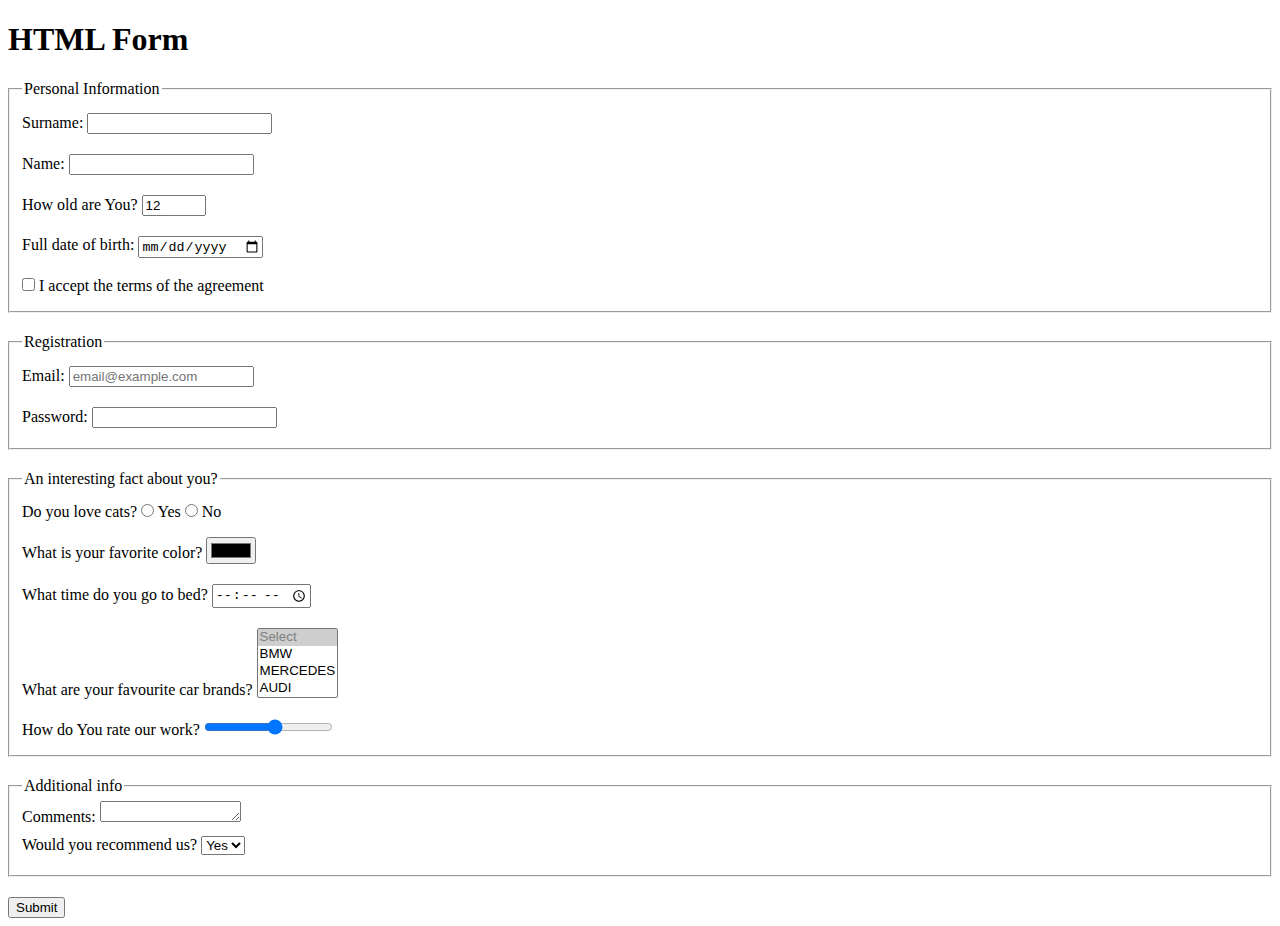
==== src/index.html @ 12873aaa "fix v3" ====
<!DOCTYPE html>
<html lang="en">
  <head>
    <meta charset="UTF-8">
    <meta name="viewport" content="width=device-width, user-scalable=no,
      initial-scale=1.0, maximum-scale=1.0, minimum-scale=1.0">
    <meta http-equiv="X-UA-Compatible" content="ie=edge">
    <title>HTML Form</title>
    <link rel="stylesheet" href="./style.css">
  </head>
  <body>
    <h1>HTML Form</h1>
    <script type="text/javascript" src="./main.js"></script>
    <form class="form"
      action="https://mate-academy-form-lesson.herokuapp.com/create-application"
      method="post">
      <fieldset>
        <legend>Personal Information</legend>
        <label class="form_field">
          Surname:
          <input
            class="form_inputs"
            type="text"
            name="surname"
            autocomplete="off">
        </label>
        <label class="form_field">
          Name:
          <input
            class="form_inputs"
            type="text"
            name="name"
            autocomplete="off">
        </label>
        <label for="age" class="form_field">
          How old are You?
          <input
            class="form_inputs"
            type="number"
            name="age"
            id="age"
            min="1"
            max="100"
            value="12">
        </label>
        <label for="date_of_birth" class="form_field">
          Full date of birth:
          <input
            class="form_inputs"
            type="date"
            name="date_of_birth"
            id="date_of_birth">
        </label>
        <label class="form_field">
          <input
            class="form_inputs"
            type="checkbox"
            name="terms"
            required>
          I accept the terms of the agreement
        </label>
      </fieldset>
      <fieldset>
        <legend>Registration</legend>
        <label class="form_field">
          Email:
          <input
            class="form_inputs"
            type="email"
            name="email"
            placeholder="email@example.com"
            required>
        </label>
        <label class="form_field">
          Password:
          <input
            class="form_inputs"
            type="password"
            name="password"
            required
            minlength="5"
            maxlength="32">
        </label>
      </fieldset>
      <fieldset>
        <legend>An interesting fact about you?</legend>
        <label for="cat_yes">
          Do you love cats?
          <input
            class="form_inputs"
            type="radio"
            id="cat_yes"
            name="cat_lover"
            value="yes">
          Yes
        </label>
        <label for="cat_no">
          <input
            class="form_inputs"
            type="radio"
            id="cat_no"
            name="cat_lover"
            value="no">
          No
        </label>
        <label for="fav_color" class="form_field">
          What is your favorite color?
          <input
            class="form_inputs"
            type="color"
            id="fav_color"
            name="favourite_color">
        </label>
        <label for="goes_to_sleep" class="form_field">
          What time do you go to bed?
          <input
            class="form_inputs"
            type="time"
            name="goes_to_sleep"
            id="goes_to_sleep">
        </label>
        <label for="car_brands" class="form_field form_inputs">
          What are your favourite car brands?
          <select
            name="car_brands"
            id="car_brands"
            required
            multiple>
            <option value="-" selected disabled>Select</option>
            <option value="BMW">BMW</option>
            <option value="MERCEDES">MERCEDES</option>
            <option value="AUDI">AUDI</option>
          </select>
        </label>
        <label for="rate_us" class="form_field">
          How do You rate our work?
          <input
            class="form_inputs"
            type="range"
            name="rating"
            id="rate_us"
            min="1"
            max="10">
        </label>
      </fieldset>
      <fieldset>
        <legend>Additional info</legend>
        <label for="info" class="form_field">
          Comments:
          <textarea
            name="additional_info"
            id="info"
            cols="15"
            rows="1"></textarea>
        </label>
        <label for="recommend" class="form_field">
          Would you recommend us?
          <select
            class="form_inputs"
            name="recommend_us"
            id="recommend">

            <option value="yes" selected>Yes</option>
            <option value="no">No</option>
          </select>
        </label>
      </fieldset>
      <button type="submit">Submit</button>
    </form>
  </body>
</html>
---- src/style.css ----
.form_field {
  display: block;
}

.form_inputs {
  margin:10px 0;
}

fieldset {
  margin:20px 0;
}
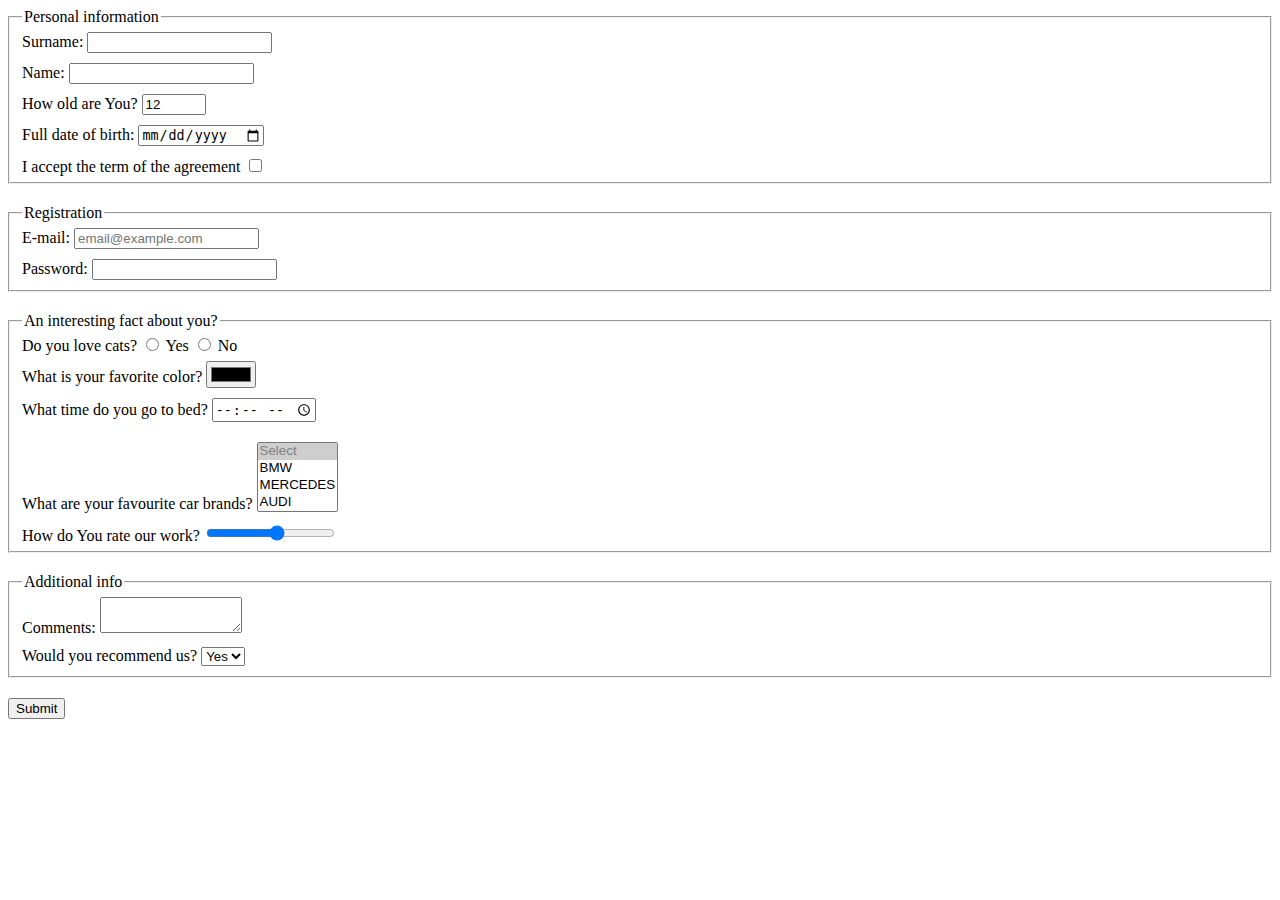
==== commit 16a49684: "finished up styling of form" ====
--- a/src/index.html
+++ b/src/index.html
@@ -3,34 +3,37 @@
   <head>
     <meta charset="UTF-8">
     <meta name="viewport" content="width=device-width, user-scalable=no,
-      initial-scale=1.0, maximum-scale=1.0, minimum-scale=1.0">
+      initial-scale=1.0, maximum-scale=1.0, minimum-scale=1.0"
+    >
     <meta http-equiv="X-UA-Compatible" content="ie=edge">
     <title>HTML Form</title>
     <link rel="stylesheet" href="./style.css">
   </head>
   <body>
-    <h1>HTML Form</h1>
     <script type="text/javascript" src="./main.js"></script>
     <form class="form"
       action="https://mate-academy-form-lesson.herokuapp.com/create-application"
       method="post">
       <fieldset>
-        <legend>Personal Information</legend>
+        <legend>Personal information</legend>
         <label class="form_field">
           Surname:
           <input
             class="form_inputs"
             type="text"
             name="surname"
-            autocomplete="off">
+            autocomplete="off"
+          >
         </label>
-        <label class="form_field">
+        <label class="form_field"
+        >
           Name:
           <input
             class="form_inputs"
             type="text"
             name="name"
-            autocomplete="off">
+            autocomplete="off"
+          >
         </label>
         <label for="age" class="form_field">
           How old are You?
@@ -41,7 +44,8 @@
             id="age"
             min="1"
             max="100"
-            value="12">
+            value="12"
+          >
         </label>
         <label for="date_of_birth" class="form_field">
           Full date of birth:
@@ -49,27 +53,30 @@
             class="form_inputs"
             type="date"
             name="date_of_birth"
-            id="date_of_birth">
+            id="date_of_birth"
+          >
         </label>
         <label class="form_field">
+          I accept the term of the agreement
           <input
             class="form_inputs"
             type="checkbox"
             name="terms"
-            required>
-          I accept the terms of the agreement
+            required
+          >
         </label>
       </fieldset>
       <fieldset>
         <legend>Registration</legend>
         <label class="form_field">
-          Email:
+          E-mail:
           <input
             class="form_inputs"
             type="email"
             name="email"
             placeholder="email@example.com"
-            required>
+            required
+          >
         </label>
         <label class="form_field">
           Password:
@@ -79,7 +86,8 @@
             name="password"
             required
             minlength="5"
-            maxlength="32">
+            maxlength="32"
+          >
         </label>
       </fieldset>
       <fieldset>
@@ -91,7 +99,8 @@
             type="radio"
             id="cat_yes"
             name="cat_lover"
-            value="yes">
+            value="yes"
+          >
           Yes
         </label>
         <label for="cat_no">
@@ -100,7 +109,8 @@
             type="radio"
             id="cat_no"
             name="cat_lover"
-            value="no">
+            value="no"
+          >
           No
         </label>
         <label for="fav_color" class="form_field">
@@ -109,7 +119,8 @@
             class="form_inputs"
             type="color"
             id="fav_color"
-            name="favourite_color">
+            name="favourite_color"
+          >
         </label>
         <label for="goes_to_sleep" class="form_field">
           What time do you go to bed?
@@ -117,7 +128,8 @@
             class="form_inputs"
             type="time"
             name="goes_to_sleep"
-            id="goes_to_sleep">
+            id="goes_to_sleep"
+          >
         </label>
         <label for="car_brands" class="form_field form_inputs">
           What are your favourite car brands?
@@ -125,8 +137,13 @@
             name="car_brands"
             id="car_brands"
             required
-            multiple>
-            <option value="-" selected disabled>Select</option>
+            multiple
+          >
+            <option
+              value="null"
+              selected
+              disabled>Select
+            </option>
             <option value="BMW">BMW</option>
             <option value="MERCEDES">MERCEDES</option>
             <option value="AUDI">AUDI</option>
@@ -140,7 +157,8 @@
             name="rating"
             id="rate_us"
             min="1"
-            max="10">
+            max="10"
+          >
         </label>
       </fieldset>
       <fieldset>
@@ -151,7 +169,8 @@
             name="additional_info"
             id="info"
             cols="15"
-            rows="1"></textarea>
+            rows="2">
+          </textarea>
         </label>
         <label for="recommend" class="form_field">
           Would you recommend us?
--- a/src/style.css
+++ b/src/style.css
@@ -3,9 +3,18 @@
 }
 
 .form_inputs {
-  margin:10px 0;
+  margin-bottom: 10px;
 }
 
 fieldset {
-  margin:20px 0;
-}+  margin: 20px 0;
+  padding-bottom: 0;
+}
+
+fieldset:first-of-type {
+  margin-top: 0;
+}
+
+select:last-of-type {
+  margin-top: 10px;
+}
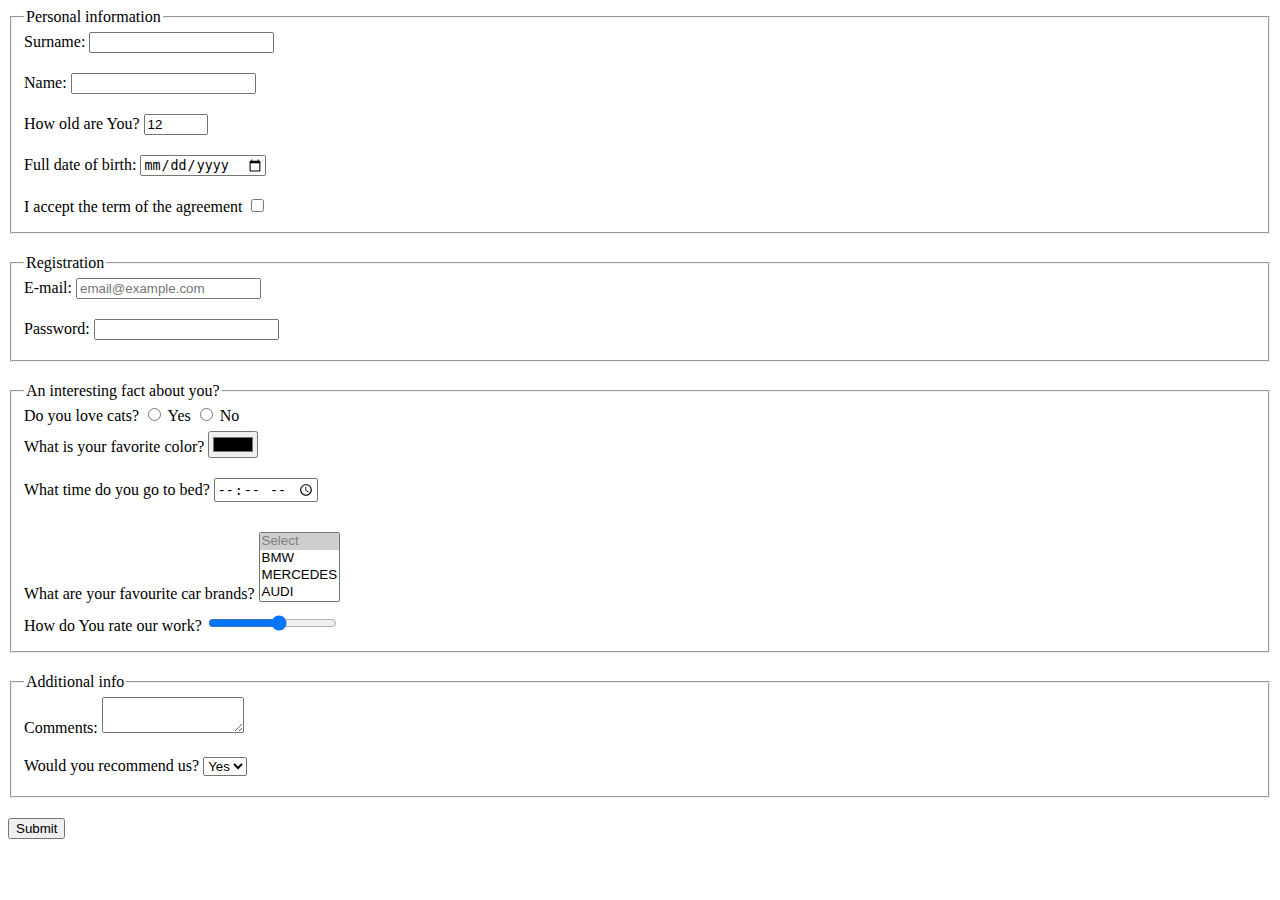
==== commit ae9e6ebc: "another styling markup 2" ====
--- a/src/index.html
+++ b/src/index.html
@@ -1,20 +1,35 @@
 <!DOCTYPE html>
 <html lang="en">
+
   <head>
     <meta charset="UTF-8">
-    <meta name="viewport" content="width=device-width, user-scalable=no,
+    <meta
+      name="viewport"
+      content="width=device-width, user-scalable=no,
       initial-scale=1.0, maximum-scale=1.0, minimum-scale=1.0"
     >
-    <meta http-equiv="X-UA-Compatible" content="ie=edge">
+    <meta
+      http-equiv="X-UA-Compatible"
+      content="ie=edge"
+    >
     <title>HTML Form</title>
-    <link rel="stylesheet" href="./style.css">
+    <link
+      rel="stylesheet"
+      href="./style.css"
+    >
   </head>
+
   <body>
-    <script type="text/javascript" src="./main.js"></script>
-    <form class="form"
+    <script
+      type="text/javascript"
+      src="./main.js"
+    ></script>
+    <form
+      class="form"
       action="https://mate-academy-form-lesson.herokuapp.com/create-application"
-      method="post">
-      <fieldset>
+      method="post"
+    >
+      <fieldset class="form_box">
         <legend>Personal information</legend>
         <label class="form_field">
           Surname:
@@ -25,8 +40,7 @@
             autocomplete="off"
           >
         </label>
-        <label class="form_field"
-        >
+        <label class="form_field">
           Name:
           <input
             class="form_inputs"
@@ -35,7 +49,10 @@
             autocomplete="off"
           >
         </label>
-        <label for="age" class="form_field">
+        <label
+          for="age"
+          class="form_field"
+        >
           How old are You?
           <input
             class="form_inputs"
@@ -47,7 +64,10 @@
             value="12"
           >
         </label>
-        <label for="date_of_birth" class="form_field">
+        <label
+          for="date_of_birth"
+          class="form_field"
+        >
           Full date of birth:
           <input
             class="form_inputs"
@@ -66,7 +86,7 @@
           >
         </label>
       </fieldset>
-      <fieldset>
+      <fieldset class="form_box">
         <legend>Registration</legend>
         <label class="form_field">
           E-mail:
@@ -90,7 +110,7 @@
           >
         </label>
       </fieldset>
-      <fieldset>
+      <fieldset class="form_box">
         <legend>An interesting fact about you?</legend>
         <label for="cat_yes">
           Do you love cats?
@@ -113,7 +133,10 @@
           >
           No
         </label>
-        <label for="fav_color" class="form_field">
+        <label
+          for="fav_color"
+          class="form_field"
+        >
           What is your favorite color?
           <input
             class="form_inputs"
@@ -122,7 +145,10 @@
             name="favourite_color"
           >
         </label>
-        <label for="goes_to_sleep" class="form_field">
+        <label
+          for="goes_to_sleep"
+          class="form_field"
+        >
           What time do you go to bed?
           <input
             class="form_inputs"
@@ -131,7 +157,10 @@
             id="goes_to_sleep"
           >
         </label>
-        <label for="car_brands" class="form_field form_inputs">
+        <label
+          for="car_brands"
+          class="form_field form_inputs"
+        >
           What are your favourite car brands?
           <select
             name="car_brands"
@@ -142,14 +171,18 @@
             <option
               value="null"
               selected
-              disabled>Select
+              disabled
+            >Select
             </option>
             <option value="BMW">BMW</option>
             <option value="MERCEDES">MERCEDES</option>
             <option value="AUDI">AUDI</option>
           </select>
         </label>
-        <label for="rate_us" class="form_field">
+        <label
+          for="rate_us"
+          class="form_field"
+        >
           How do You rate our work?
           <input
             class="form_inputs"
@@ -161,25 +194,36 @@
           >
         </label>
       </fieldset>
-      <fieldset>
+      <fieldset class="form_box">
         <legend>Additional info</legend>
-        <label for="info" class="form_field">
+        <label
+          for="info"
+          class="form_field"
+        >
           Comments:
           <textarea
             name="additional_info"
             id="info"
             cols="15"
-            rows="2">
+            rows="2"
+          >
           </textarea>
         </label>
-        <label for="recommend" class="form_field">
+        <label
+          for="recommend"
+          class="form_field"
+        >
           Would you recommend us?
           <select
             class="form_inputs"
             name="recommend_us"
-            id="recommend">
-
-            <option value="yes" selected>Yes</option>
+            id="recommend"
+          >
+
+            <option
+              value="yes"
+              selected
+            >Yes</option>
             <option value="no">No</option>
           </select>
         </label>
@@ -187,4 +231,5 @@
       <button type="submit">Submit</button>
     </form>
   </body>
+
 </html>
--- a/src/style.css
+++ b/src/style.css
@@ -1,17 +1,18 @@
 .form_field {
   display: block;
+  margin-bottom: 10px;
 }
 
 .form_inputs {
   margin-bottom: 10px;
 }
 
-fieldset {
-  margin: 20px 0;
+.form_box {
+  margin-bottom: 20px;
   padding-bottom: 0;
 }
 
-fieldset:first-of-type {
+.form_box:first-of-type {
   margin-top: 0;
 }
 
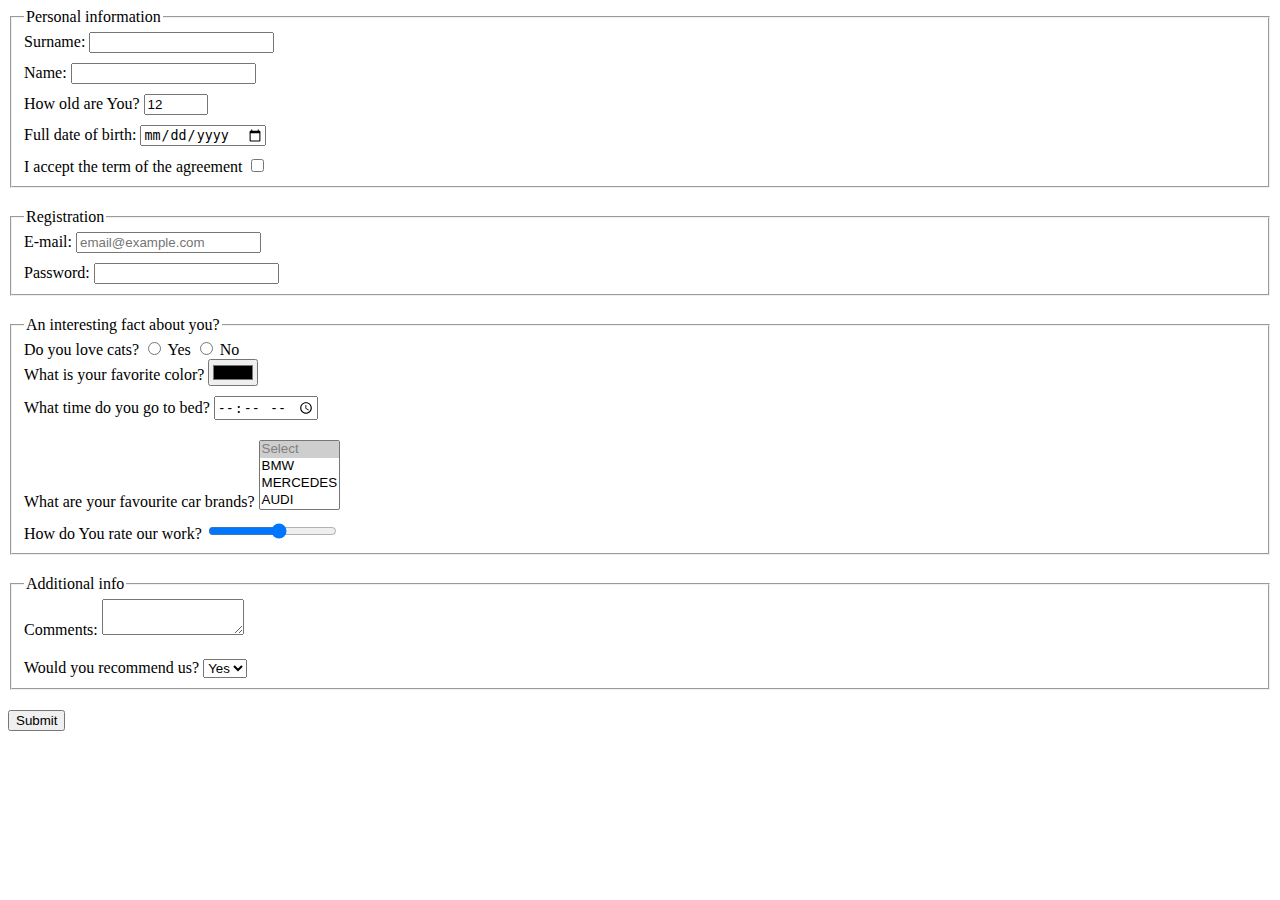
==== commit 7d6ddec5: "markup v3" ====
--- a/src/index.html
+++ b/src/index.html
@@ -23,7 +23,8 @@
     <script
       type="text/javascript"
       src="./main.js"
-    ></script>
+    >
+    </script>
     <form
       class="form"
       action="https://mate-academy-form-lesson.herokuapp.com/create-application"
@@ -223,7 +224,8 @@
             <option
               value="yes"
               selected
-            >Yes</option>
+            >Yes
+            </option>
             <option value="no">No</option>
           </select>
         </label>
--- a/src/style.css
+++ b/src/style.css
@@ -1,9 +1,5 @@
 .form_field {
   display: block;
-  margin-bottom: 10px;
-}
-
-.form_inputs {
   margin-bottom: 10px;
 }
 
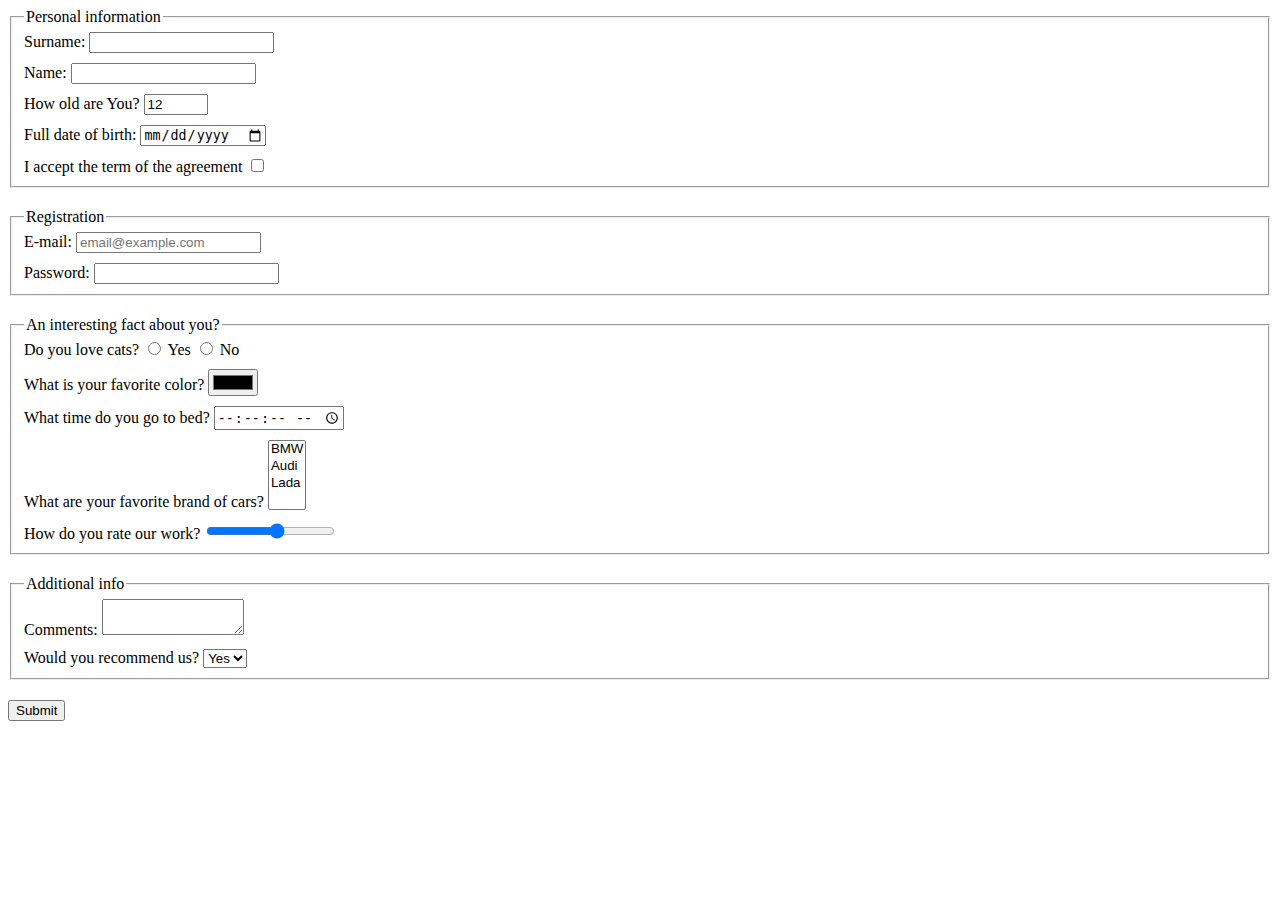
==== commit cbfe5a0d: "markup v4 ALL TESTS PASSED" ====
--- a/src/index.html
+++ b/src/index.html
@@ -113,27 +113,30 @@
       </fieldset>
       <fieldset class="form_box">
         <legend>An interesting fact about you?</legend>
-        <label for="cat_yes">
-          Do you love cats?
-          <input
-            class="form_inputs"
-            type="radio"
-            id="cat_yes"
-            name="cat_lover"
-            value="yes"
-          >
-          Yes
-        </label>
-        <label for="cat_no">
-          <input
-            class="form_inputs"
-            type="radio"
-            id="cat_no"
-            name="cat_lover"
-            value="no"
-          >
-          No
-        </label>
+        <div class="label_cat_answer">
+          <label for="cat_yes">
+            Do you love cats?
+            <input
+              class="form_inputs"
+              type="radio"
+              id="cat_yes"
+              name="cat_lover"
+              value="yes"
+            >
+            Yes
+          </label>
+          <label for="cat_no">
+            <input
+              class="form_inputs"
+              type="radio"
+              id="cat_no"
+              name="cat_lover"
+              value="no"
+            >
+            No
+          </label>
+        </div>
+
         <label
           for="fav_color"
           class="form_field"
@@ -146,6 +149,7 @@
             name="favourite_color"
           >
         </label>
+
         <label
           for="goes_to_sleep"
           class="form_field"
@@ -154,37 +158,34 @@
           <input
             class="form_inputs"
             type="time"
+            step="2"
             name="goes_to_sleep"
             id="goes_to_sleep"
           >
         </label>
+
         <label
           for="car_brands"
           class="form_field form_inputs"
         >
-          What are your favourite car brands?
+          What are your favorite brand of cars?
           <select
             name="car_brands"
             id="car_brands"
             required
             multiple
           >
-            <option
-              value="null"
-              selected
-              disabled
-            >Select
             </option>
             <option value="BMW">BMW</option>
-            <option value="MERCEDES">MERCEDES</option>
-            <option value="AUDI">AUDI</option>
+            <option value="Audi">Audi</option>
+            <option value="Lada">Lada</option>
           </select>
         </label>
         <label
           for="rate_us"
           class="form_field"
         >
-          How do You rate our work?
+          How do you rate our work?
           <input
             class="form_inputs"
             type="range"
--- a/src/style.css
+++ b/src/style.css
@@ -1,5 +1,9 @@
 .form_field {
   display: block;
+  margin-bottom: 10px;
+}
+
+.label_cat_answer {
   margin-bottom: 10px;
 }
 
@@ -12,6 +16,6 @@
   margin-top: 0;
 }
 
-select:last-of-type {
+/* select:last-of-type {
   margin-top: 10px;
-}
+} */
